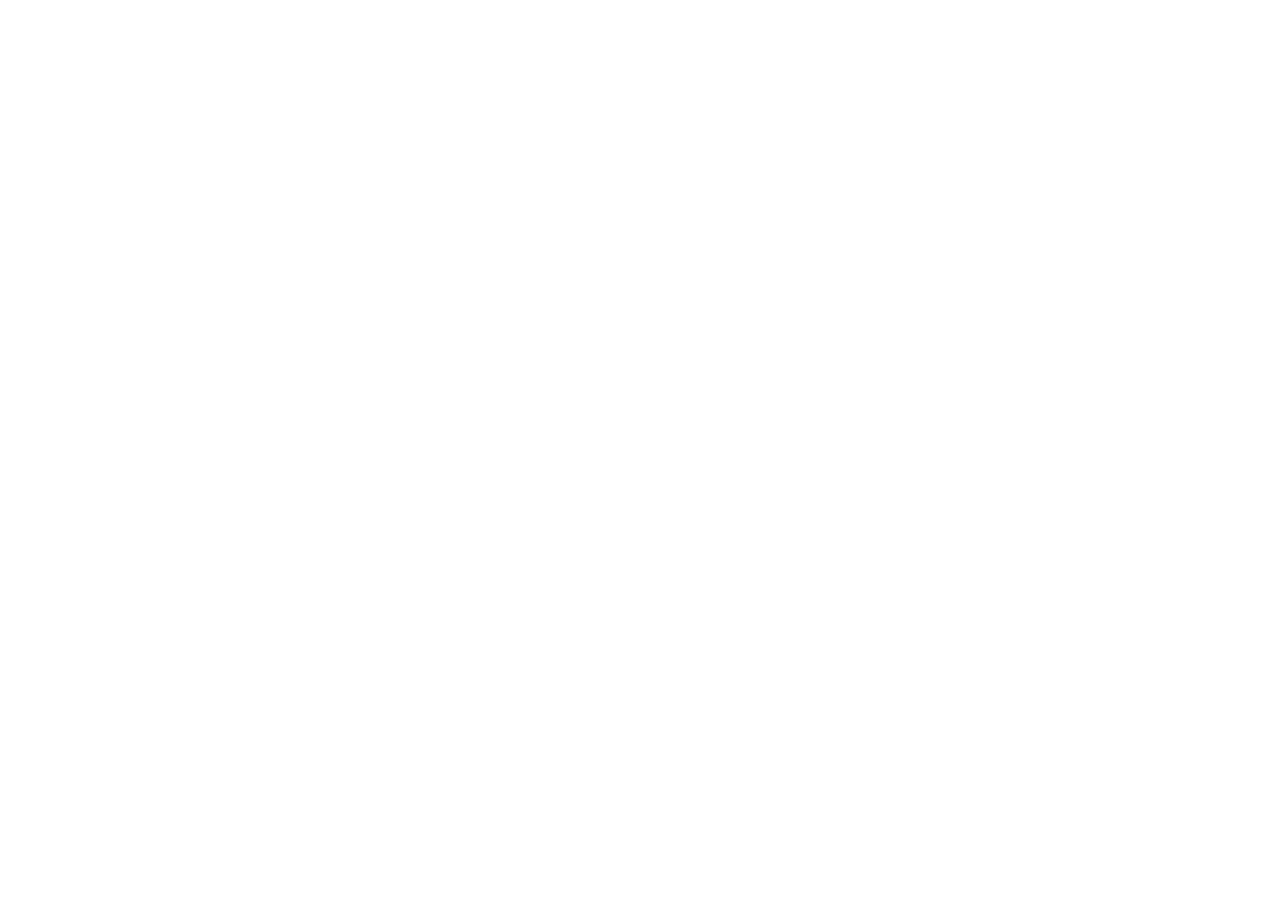
==== results/index.html @ 0cbc5a7d "fixed encounter and captured functions, made result page" ====
<!DOCTYPE html>
<html lang="en">
<head>
    <meta charset="UTF-8">
    <meta http-equiv="X-UA-Compatible" content="IE=edge">
    <meta name="viewport" content="width=device-width, initial-scale=1.0">
    <title>Document</title>
    <script src="https://cdn.jsdelivr.net/npm/chart.js@3.5.1/dist/chart.min.js"></script>
</head>
<body>
<main>
    <section class="main-section" id="main">
    </section>
    <section class="chart">
        <canvas id="resultsChart" width="400" height="400"></canvas>
    </section>
</main>
    <script src="./results.js" type="module"></script>
</body>
</html>
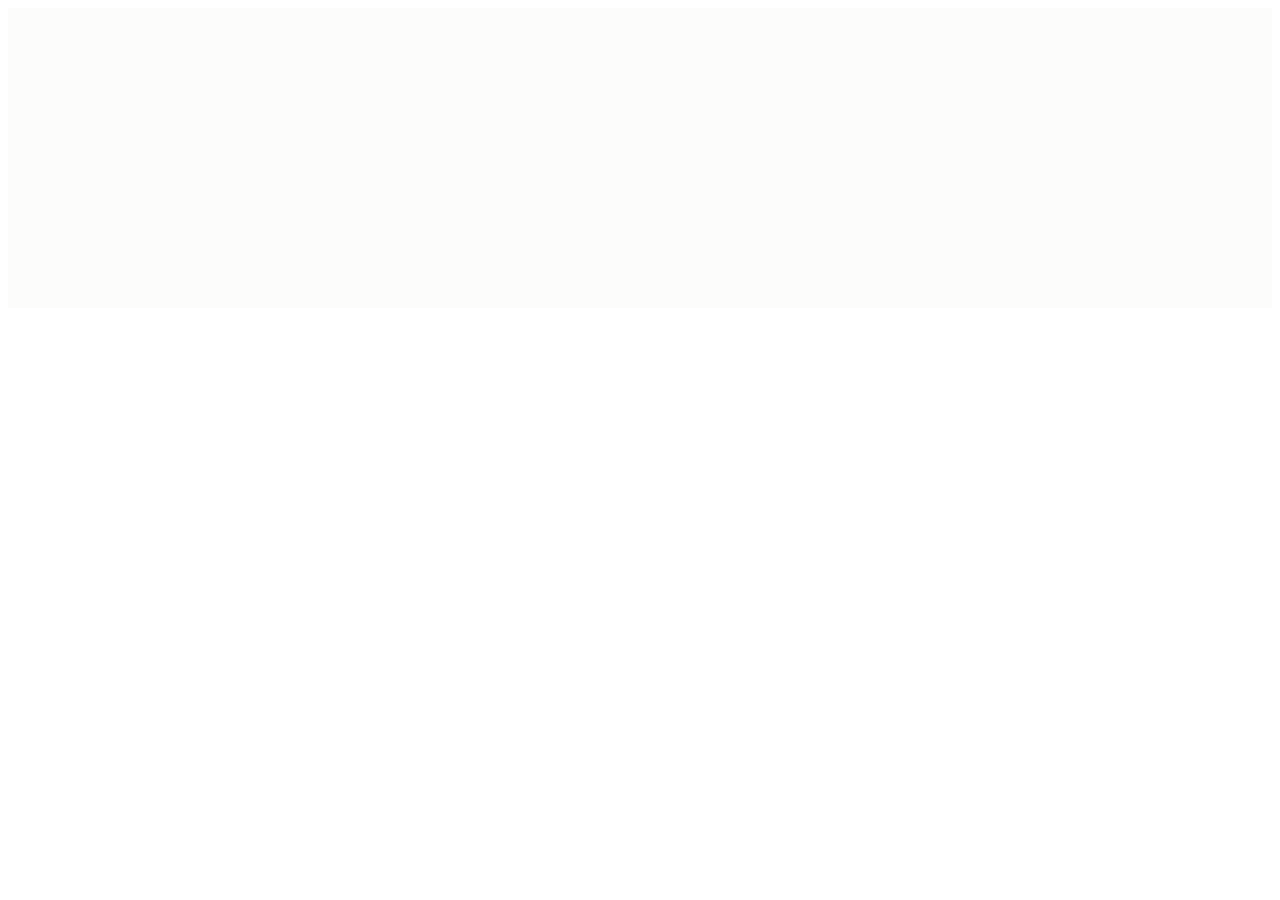
==== commit 851efae6: "styling" ====
--- a/results/index.html
+++ b/results/index.html
@@ -6,6 +6,7 @@
     <meta name="viewport" content="width=device-width, initial-scale=1.0">
     <title>Document</title>
     <script src="https://cdn.jsdelivr.net/npm/chart.js@3.5.1/dist/chart.min.js"></script>
+    <link rel="stylesheet" href="../styles/results.css">
 </head>
 <body>
 <main>
--- a/styles/results.css
+++ b/styles/results.css
@@ -0,0 +1,16 @@
+.chart {
+    width: 600px;
+    height: 300px;
+    
+}
+
+main {
+    display: flex;
+    justify-content: center;
+    justify-content: space-evenly;
+    background-color: rgba(250, 250, 247, 0.548);
+}
+
+body {
+    background: #fff url(https://i.pinimg.com/originals/f3/64/b7/f364b7d0a49566891789d291b8b2e53f.png) center center/cover no-repeat;
+}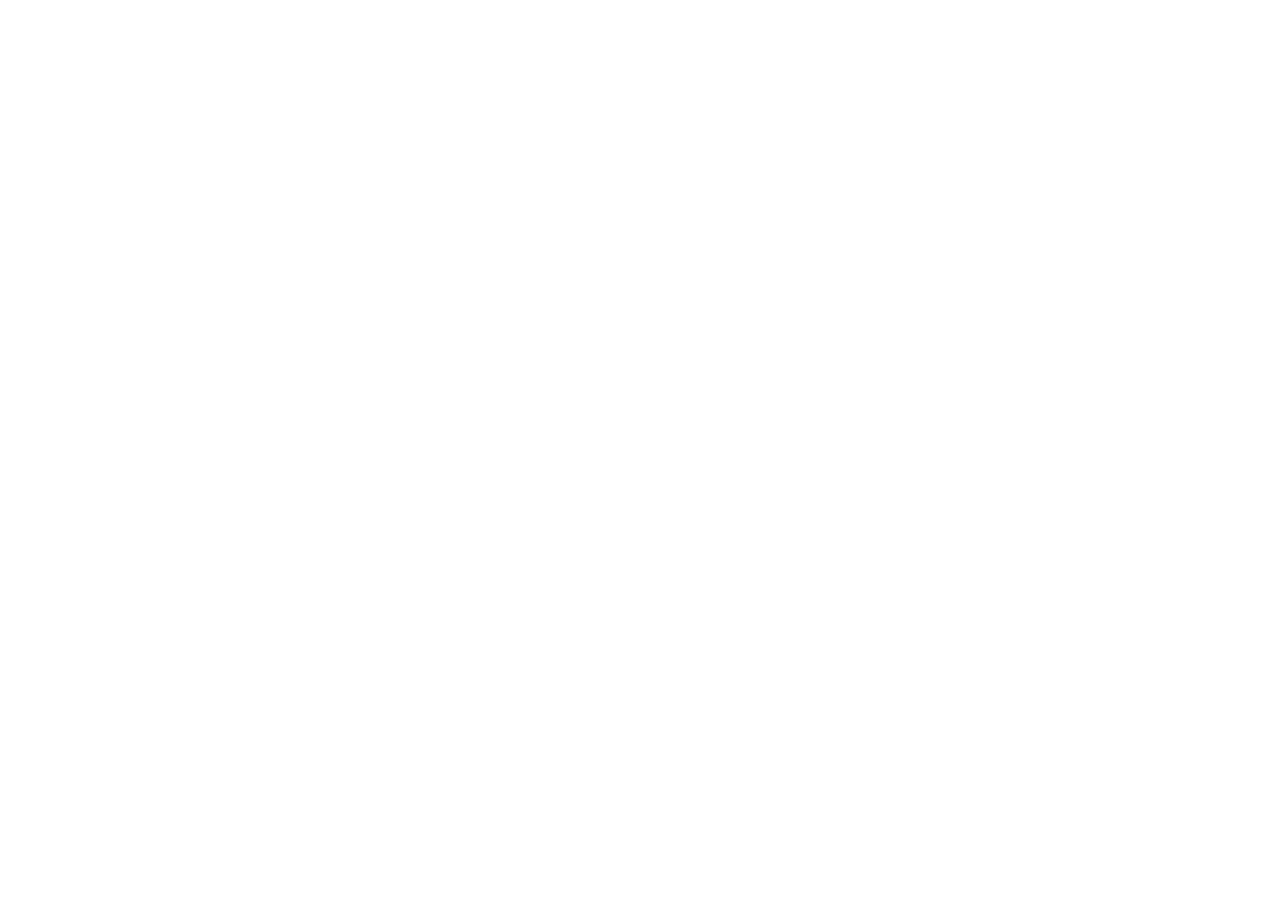
==== commit bc6da27c: "Merge pull request #1 from ckaynatividad/pokecatcher" ====
--- a/results/index.html
+++ b/results/index.html
@@ -6,7 +6,6 @@
     <meta name="viewport" content="width=device-width, initial-scale=1.0">
     <title>Document</title>
     <script src="https://cdn.jsdelivr.net/npm/chart.js@3.5.1/dist/chart.min.js"></script>
-    <link rel="stylesheet" href="../styles/results.css">
 </head>
 <body>
 <main>
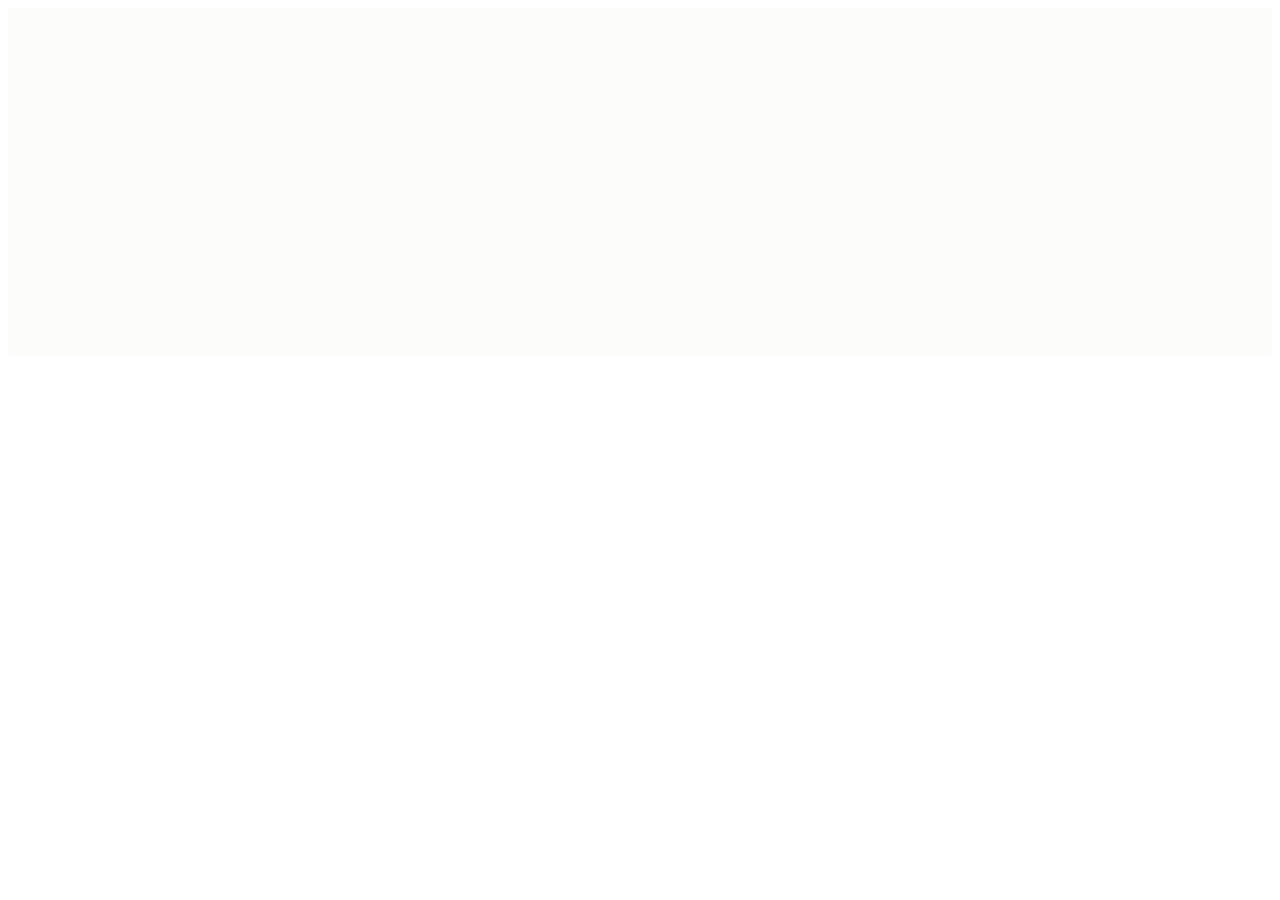
==== commit 8292715f: "Merge pull request #2 from ckaynatividad/lab-12" ====
--- a/results/index.html
+++ b/results/index.html
@@ -6,6 +6,7 @@
     <meta name="viewport" content="width=device-width, initial-scale=1.0">
     <title>Document</title>
     <script src="https://cdn.jsdelivr.net/npm/chart.js@3.5.1/dist/chart.min.js"></script>
+    <link rel="stylesheet" href="../styles/results.css">
 </head>
 <body>
 <main>
--- a/styles/results.css
+++ b/styles/results.css
@@ -0,0 +1,29 @@
+.chart {
+    width: 600px;
+    height: 300px;
+    margin-top: 3rem;
+}
+
+main {
+    display: flex;
+    justify-content: center;
+    justify-content: space-evenly;
+    background-color: rgba(250, 250, 247, 0.548);
+    font-size: small;
+    color: rgba(0, 0, 0, 0.692);
+}
+
+body {
+    background: #fff url(https://i.pinimg.com/originals/f3/64/b7/f364b7d0a49566891789d291b8b2e53f.png) center center/cover no-repeat;
+}
+
+img {
+    width: 50px;
+    height: 50px;
+}
+
+h3 {
+    border-top: 1px solid rgba(0, 0, 0, 0.267);
+    padding-top: 7px;
+}
+
